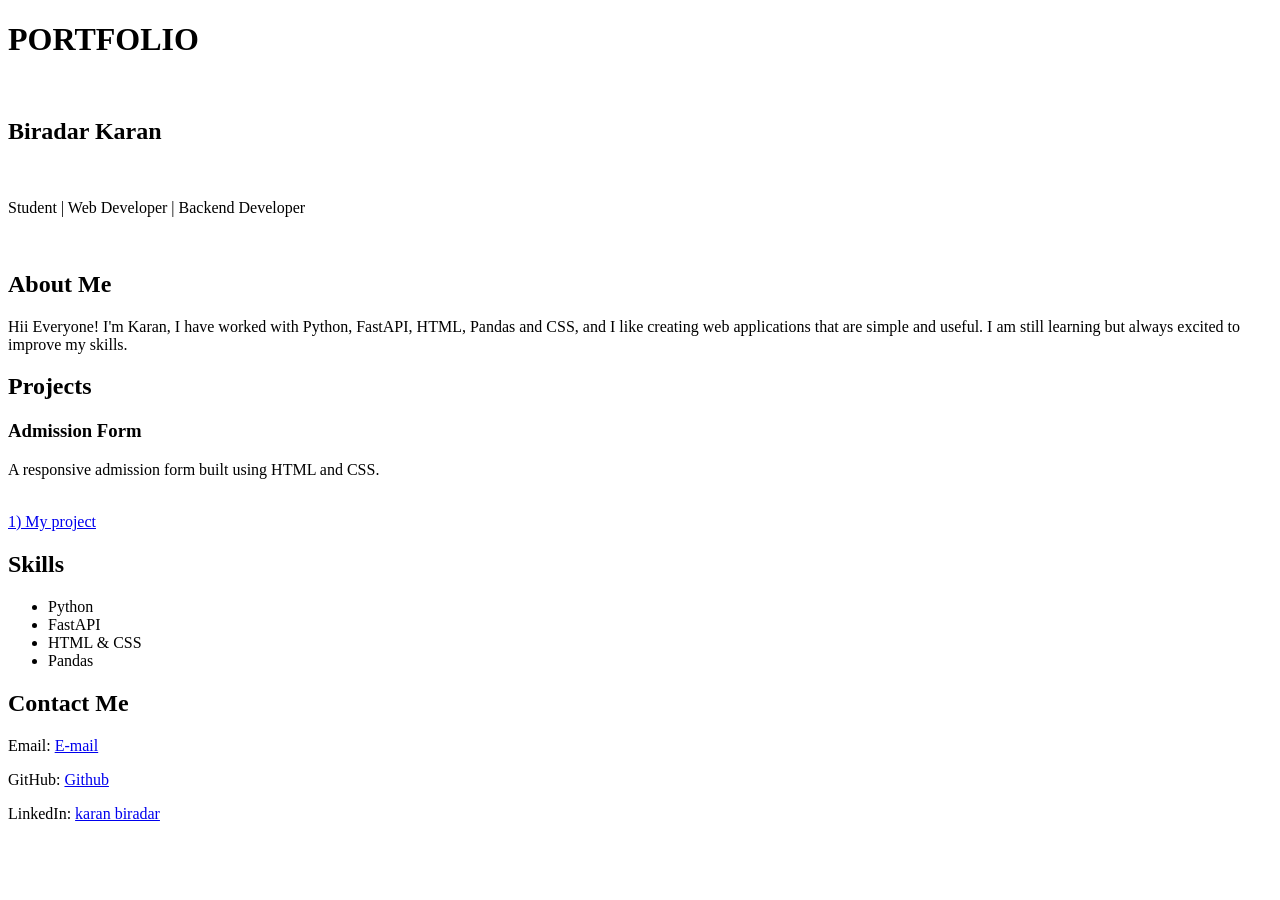
==== portfolio/index.html @ 5fc25534 "Rename portfolio.html to index.html" ====
<!DOCTYPE html>
<html lang="en">
<head>
    <meta charset="UTF-8">
    <meta name="viewport" content="width=device-width, initial-scale=1.0">
    <title>PORTFOLIO</title>
    <link rel="stylesheet" href="portfolio1.css">
</head>
<body>
    <!-- Color palette chosen with AI suggestions (dark navy + cyan) -->
    <header class="header">
    <h1>PORTFOLIO</h1><br>
    <h2>Biradar Karan </h2><br>
    <p> Student | Web Developer | Backend Developer </p><br>
    </header>
    <section class="about">
  <h2>About Me</h2>
  <p>Hii Everyone! I'm Karan, I have worked with Python, FastAPI, HTML, Pandas and CSS, and I like creating web applications 
    that are simple and useful. I am still learning but always excited to improve my skills.
  </p>
</section>  

<section class="project">
  <h2>Projects</h2>
  <div id="project1">
    <h3>Admission Form</h3>
    <p>A responsive admission form built using HTML and CSS.</p><br>
    <a href="project.html" target="_blank">1) My project</a>
  </div>
</section>

<section id="skills">
  <h2>Skills</h2>
  <ul >
    <li>Python</li>
    <li>FastAPI</li>
    <li>HTML & CSS</li>
    <li>Pandas</li>
  </ul>

</section>



<section id="contact">
  <h2>Contact Me</h2>

    <P>Email: <a href="biradarkaran34@gmail.com" target="_blank" id="email">E-mail</a>
    <P>GitHub: <a href="https://github.com/biradarkaran34-ux" target="_blank" id="git">Github</a>
    <P>LinkedIn: <a href="https://www.linkedin.com/in/karan-biradar-30036b3aa/" target="_blank"id="linkdn">karan biradar</a>
</section>

</body>
</html>
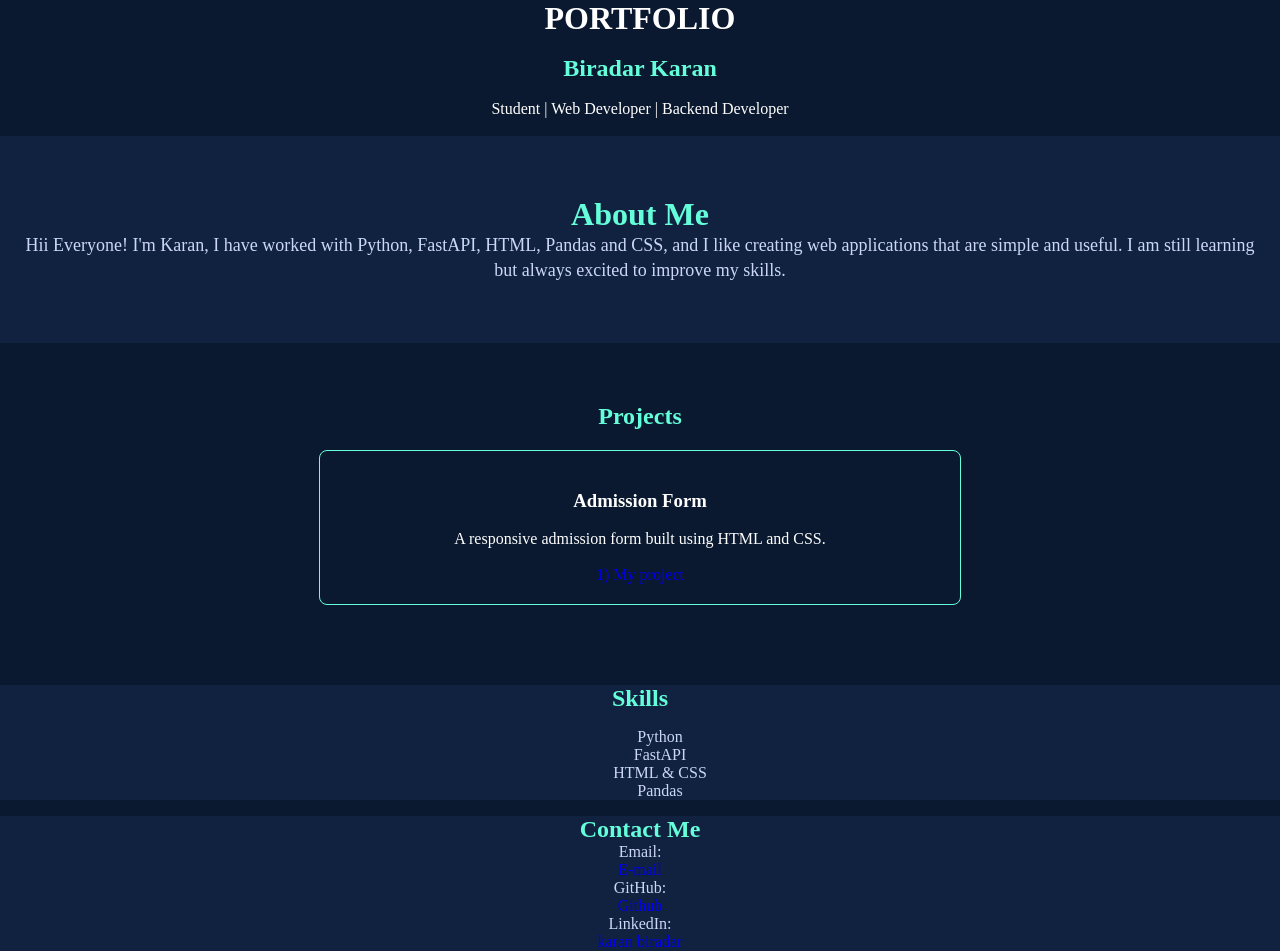
==== commit 684994aa: "Update index.html" ====
--- a/portfolio/index.html
+++ b/portfolio/index.html
@@ -4,7 +4,7 @@
     <meta charset="UTF-8">
     <meta name="viewport" content="width=device-width, initial-scale=1.0">
     <title>PORTFOLIO</title>
-    <link rel="stylesheet" href="portfolio1.css">
+    <link rel="stylesheet" href="style.css">
 </head>
 <body>
     <!-- Color palette chosen with AI suggestions (dark navy + cyan) -->
--- a/portfolio/style.css
+++ b/portfolio/style.css
@@ -0,0 +1,85 @@
+.header{
+    background-color:#0A192F; /* dark navy blue */
+    color: white; /* pure white */
+    text-align: center;
+}
+
+html, body {
+    margin: 0;
+    padding: 0;
+    background-color:#0A192F; /* dark navy blue */
+}
+
+h1, h2, p {
+    margin: 0;
+    padding: 0;
+}
+
+h2{
+    color:#64ffda; /* teal green */
+}
+a{
+    text-decoration: none;
+}
+
+.about {
+  background-color: #112240; /* deep blue shade */
+  color: #CCD6F6; /* light bluish gray */
+  text-align: center;
+  padding: 60px 20px;
+}
+
+.about h2 {
+  color: #64FFDA; /* teal green */
+  font-size: 32px;
+}
+
+.about p {
+  font-size: 18px;
+  line-height: 25px;
+}
+
+.project {
+  background-color: #0A192F; /* dark navy blue */
+  color: #FFFFFF; /* pure white */
+  text-align: center;
+  padding: 60px 20px;
+}
+
+#project1 {
+  border: 1px solid #64FFDA; /* teal green border */
+  border-radius: 8px;
+  padding: 20px;
+  margin: 20px auto;
+  width: 80%;
+  max-width: 600px;
+
+
+
+}
+
+#skills{
+    background-color: #112240; /* deep blue shade */
+    color: #CCD6F6; /* light bluish gray */
+    text-align: center;
+}
+
+ul{
+    list-style: none;
+}
+
+
+
+
+#email,#git,#linkdn{
+    display:block;
+    text-align: center;
+    text-decoration: none;
+
+}
+#contact{
+    background-color: #112240; /* deep blue shade */
+    color: #CCD6F6; /* light bluish gray */
+    text-align: center;
+    
+}
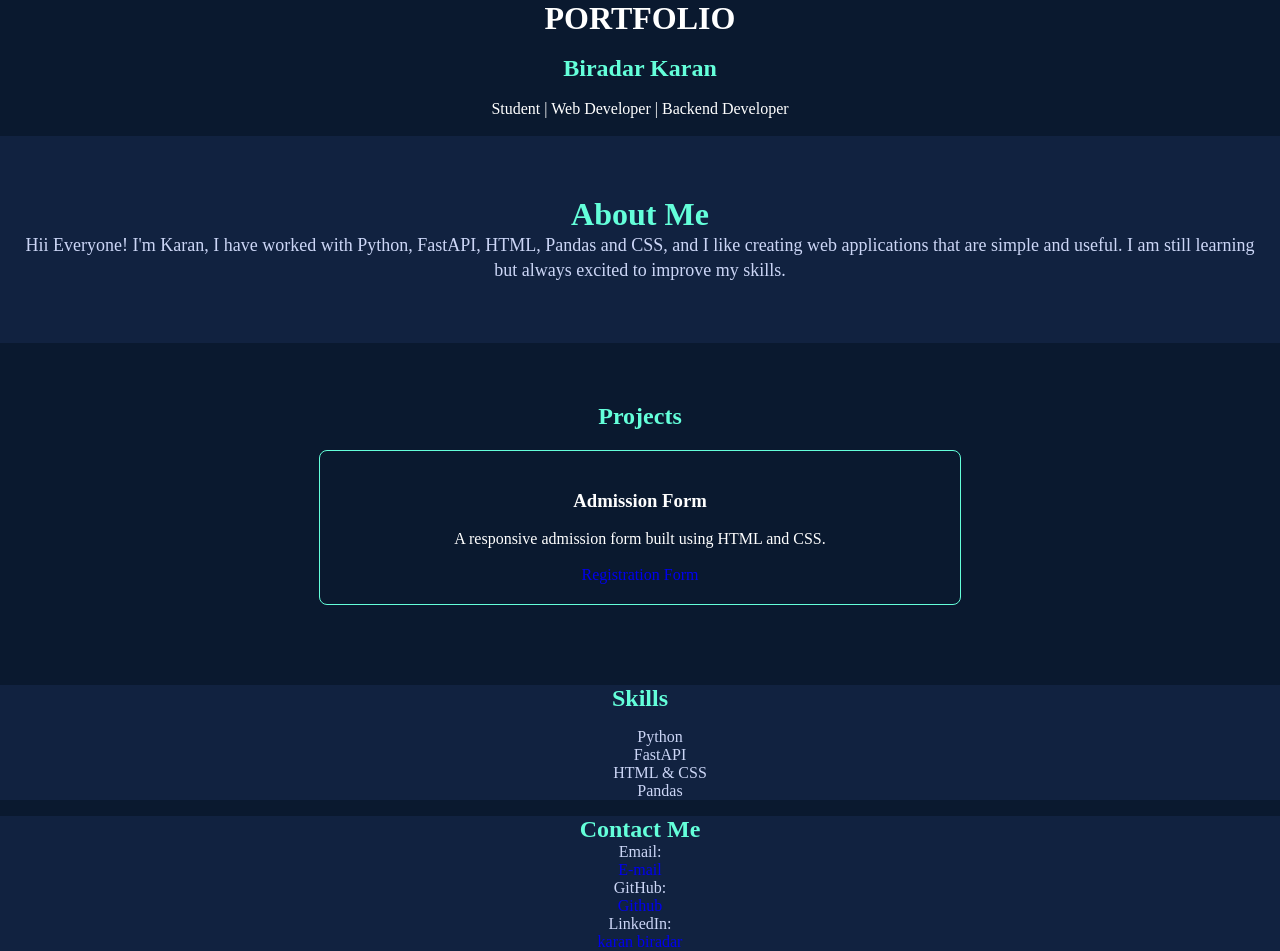
==== commit f2914586: "Fix project link and clean up HTML structure Updated project link and improved formatting." ====
--- a/portfolio/index.html
+++ b/portfolio/index.html
@@ -25,7 +25,7 @@
   <div id="project1">
     <h3>Admission Form</h3>
     <p>A responsive admission form built using HTML and CSS.</p><br>
-    <a href="project.html" target="_blank">1) My project</a>
+    <a href="registration.html" target="_blank"> Registration Form</a>
   </div>
 </section>
 
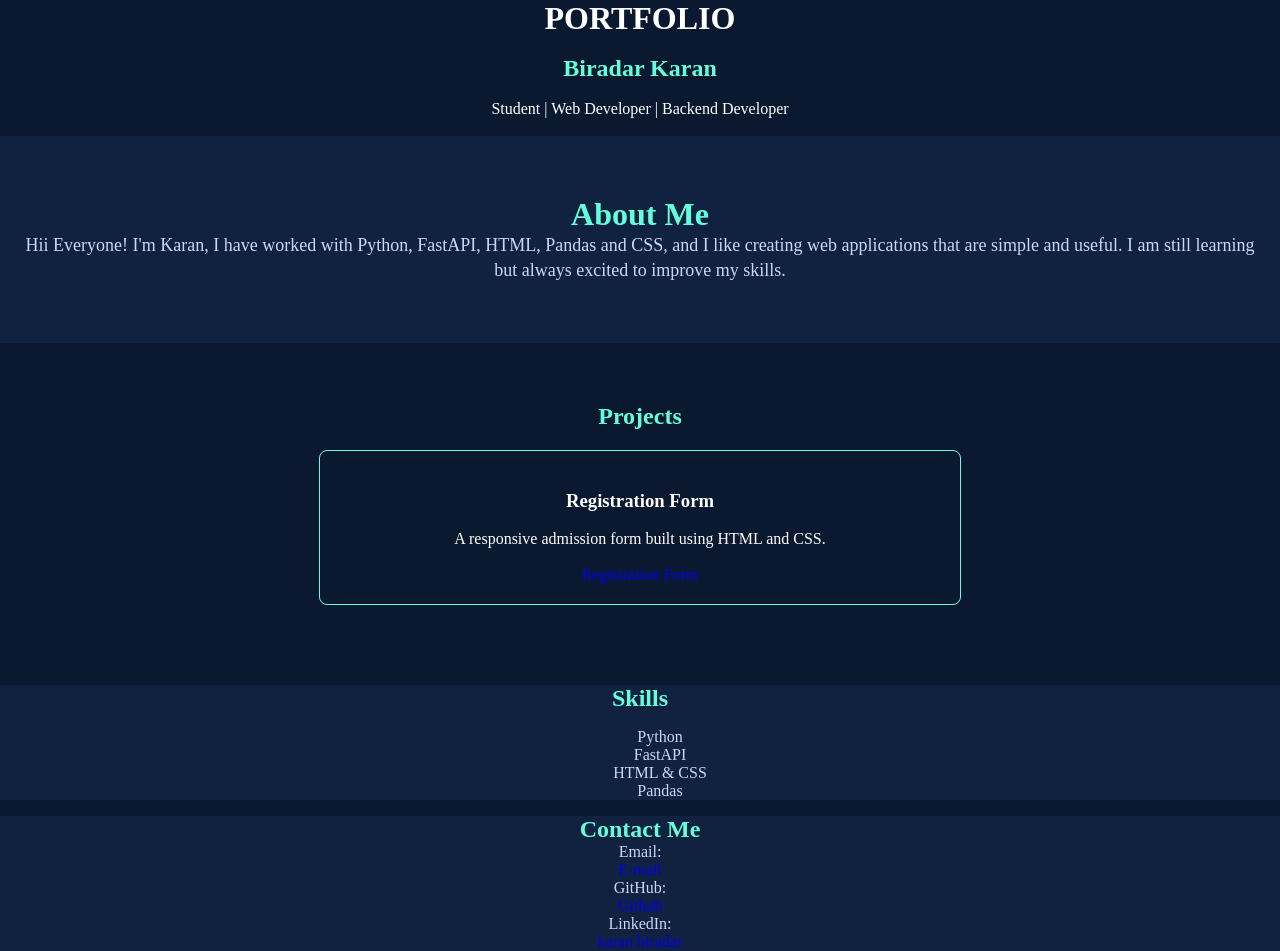
==== commit c9c72a49: "Moved files to root and renamed portfolio.html to index.html" ====
--- a/portfolio/index.html
+++ b/portfolio/index.html
@@ -23,7 +23,7 @@
 <section class="project">
   <h2>Projects</h2>
   <div id="project1">
-    <h3>Admission Form</h3>
+    <h3>Registration Form</h3>
     <p>A responsive admission form built using HTML and CSS.</p><br>
     <a href="registration.html" target="_blank"> Registration Form</a>
   </div>
